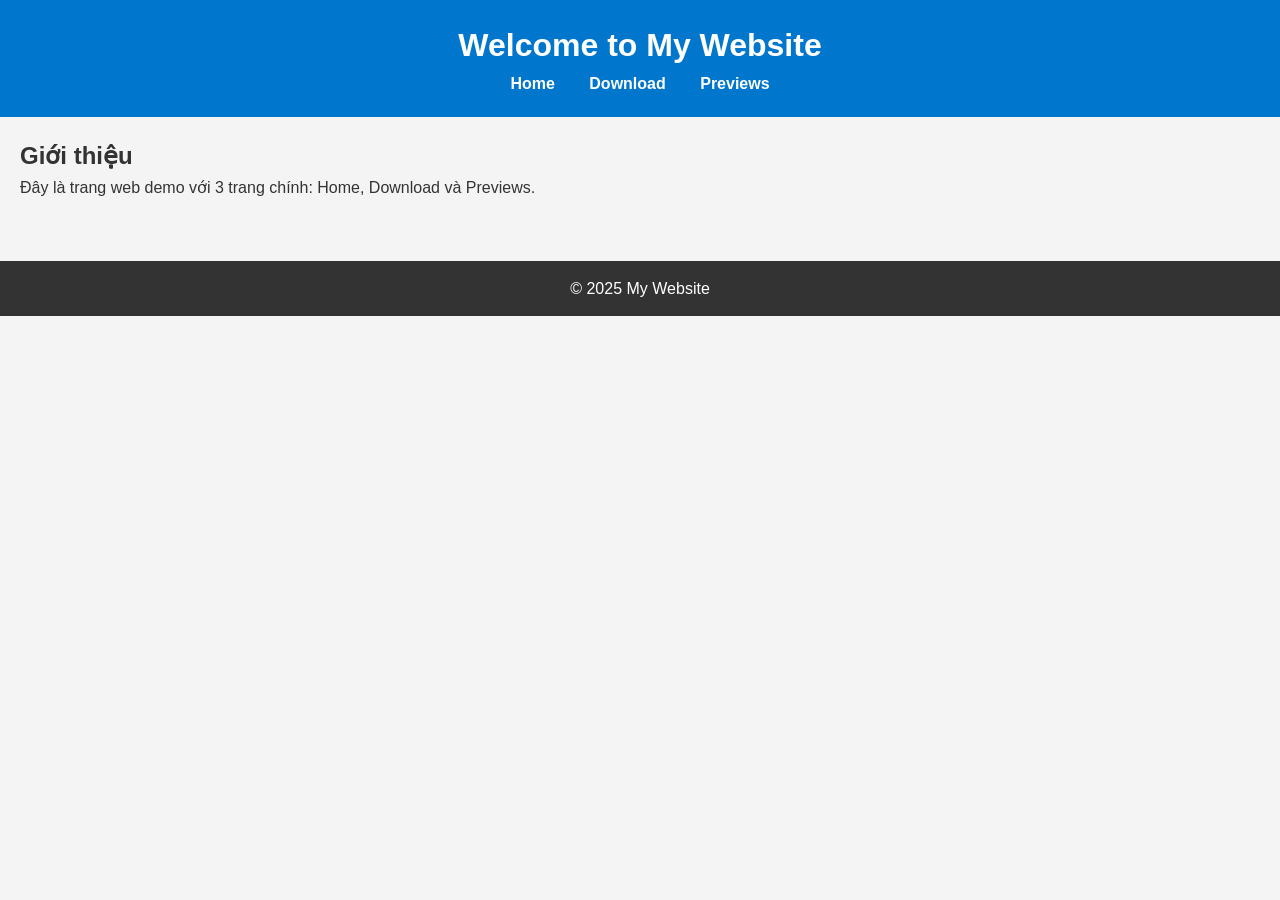
==== index.html @ 7121e325 "Add files via upload" ====
<!DOCTYPE html>
<html lang="en">
<head>
  <meta charset="UTF-8" />
  <meta name="viewport" content="width=device-width, initial-scale=1.0"/>
  <title>Home</title>
  <link rel="stylesheet" href="style.css" />
</head>
<body>
  <header>
    <h1>Welcome to My Website</h1>
    <nav>
      <a href="index.html">Home</a>
      <a href="download.html">Download</a>
      <a href="previews.html">Previews</a>
    </nav>
  </header>

  <main>
    <section>
      <h2>Giới thiệu</h2>
      <p>Đây là trang web demo với 3 trang chính: Home, Download và Previews.</p>
    </section>
  </main>

  <footer>
    <p>&copy; 2025 My Website</p>
  </footer>
</body>
</html>
---- style.css ----
* {
  box-sizing: border-box;
  margin: 0;
  padding: 0;
  font-family: 'Segoe UI', sans-serif;
}

body {
  background: #f4f4f4;
  color: #333;
  line-height: 1.6;
}

header {
  background: #0077cc;
  color: white;
  padding: 20px;
  text-align: center;
}

nav a {
  margin: 0 15px;
  color: white;
  text-decoration: none;
  font-weight: bold;
}

nav a:hover {
  text-decoration: underline;
}

main {
  padding: 20px;
}

footer {
  background: #333;
  color: white;
  text-align: center;
  padding: 15px;
  margin-top: 40px;
}

.button {
  display: inline-block;
  background: #28a745;
  color: white;
  padding: 10px 20px;
  text-decoration: none;
  border-radius: 5px;
}

.button:hover {
  background: #218838;
}

.preview-img {
  width: 300px;
  margin: 10px;
  border-radius: 10px;
  box-shadow: 0 0 8px rgba(0,0,0,0.2);
}
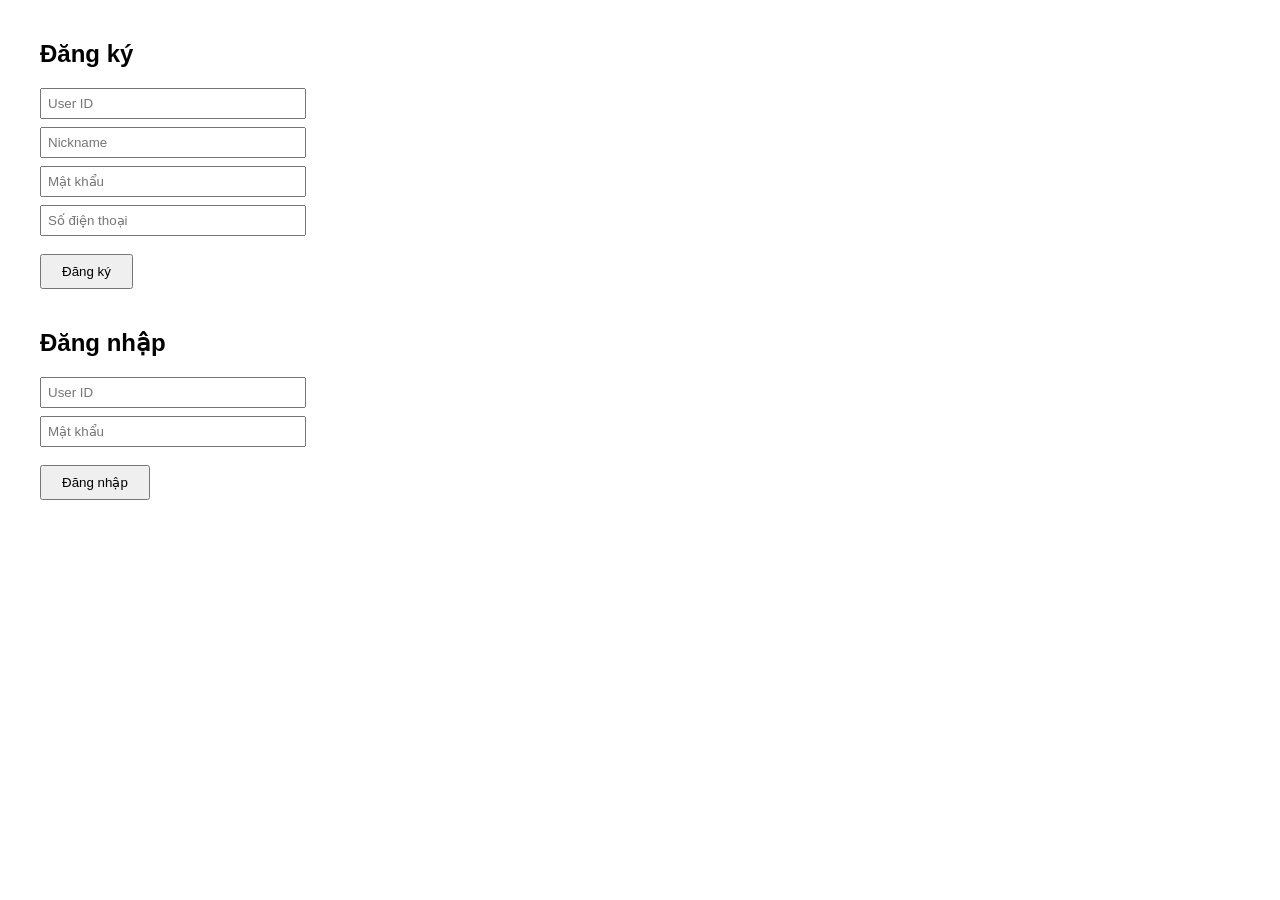
==== commit 2ce9228b: "Add files via upload" ====
--- a/index.html
+++ b/index.html
@@ -1,30 +1,68 @@
 <!DOCTYPE html>
-<html lang="en">
+<html lang="vi">
 <head>
   <meta charset="UTF-8" />
-  <meta name="viewport" content="width=device-width, initial-scale=1.0"/>
-  <title>Home</title>
-  <link rel="stylesheet" href="style.css" />
+  <title>Đăng ký & Đăng nhập</title>
+  <style>
+    body { font-family: Arial; margin: 40px; }
+    input { display: block; margin: 8px 0; padding: 6px; width: 250px; }
+    button { padding: 8px 20px; margin-top: 10px; }
+    .form-section { margin-bottom: 40px; }
+  </style>
 </head>
 <body>
-  <header>
-    <h1>Welcome to My Website</h1>
-    <nav>
-      <a href="index.html">Home</a>
-      <a href="download.html">Download</a>
-      <a href="previews.html">Previews</a>
-    </nav>
-  </header>
 
-  <main>
-    <section>
-      <h2>Giới thiệu</h2>
-      <p>Đây là trang web demo với 3 trang chính: Home, Download và Previews.</p>
-    </section>
-  </main>
+  <div class="form-section">
+    <h2>Đăng ký</h2>
+    <input type="text" id="regUserId" placeholder="User ID" />
+    <input type="text" id="regNickName" placeholder="Nickname" />
+    <input type="password" id="regPassword" placeholder="Mật khẩu" />
+    <input type="text" id="regPhone" placeholder="Số điện thoại" />
+    <button onclick="register()">Đăng ký</button>
+    <p id="registerResult"></p>
+  </div>
 
-  <footer>
-    <p>&copy; 2025 My Website</p>
-  </footer>
+  <div class="form-section">
+    <h2>Đăng nhập</h2>
+    <input type="text" id="loginUserId" placeholder="User ID" />
+    <input type="password" id="loginPassword" placeholder="Mật khẩu" />
+    <button onclick="login()">Đăng nhập</button>
+    <p id="loginResult"></p>
+  </div>
+
+  <script>
+    const BASE_URL = "http://localhost:3000";
+
+    async function register() {
+      const userId = document.getElementById("regUserId").value;
+      const nickName = document.getElementById("regNickName").value;
+      const password = document.getElementById("regPassword").value;
+      const telephone = document.getElementById("regPhone").value;
+
+      const res = await fetch(`${BASE_URL}/register`, {
+        method: "POST",
+        headers: { "Content-Type": "application/json" },
+        body: JSON.stringify({ userId, nickName, password, telephone }),
+      });
+
+      const data = await res.json();
+      document.getElementById("registerResult").innerText = data.message || "Lỗi khi đăng ký";
+    }
+
+    async function login() {
+      const userId = document.getElementById("loginUserId").value;
+      const password = document.getElementById("loginPassword").value;
+
+      const res = await fetch(`${BASE_URL}/login`, {
+        method: "POST",
+        headers: { "Content-Type": "application/json" },
+        body: JSON.stringify({ userId, password }),
+      });
+
+      const data = await res.json();
+      document.getElementById("loginResult").innerText = data.message || "Lỗi khi đăng nhập";
+    }
+  </script>
+
 </body>
 </html>
